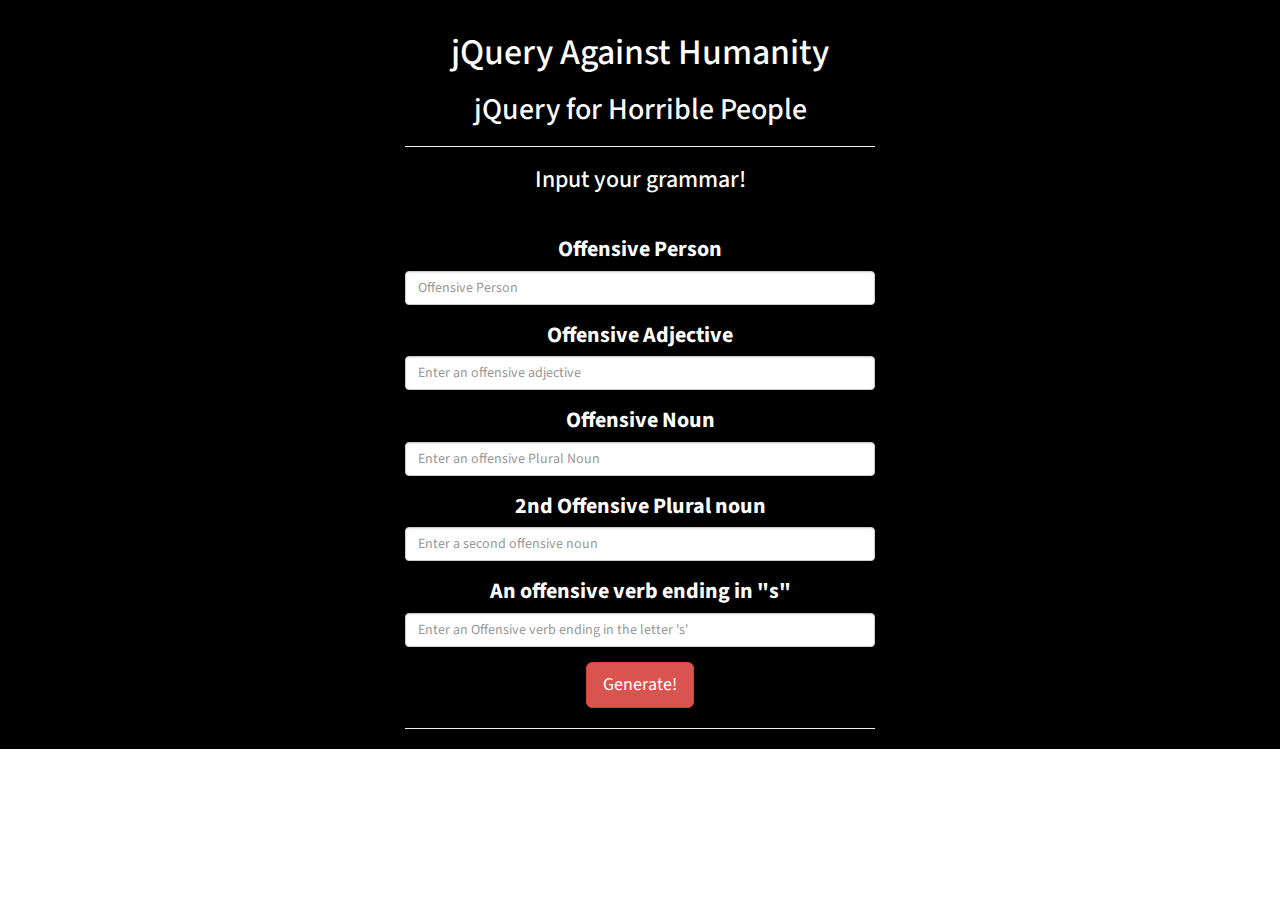
==== index.html @ 966055d3 "taking out notes that are irrelevant" ====
<!DOCTYPE html>
<html>

<head>
    <link href="css/main.css" rel="stylesheet" type="text/css" >
     <link href='https://fonts.googleapis.com/css?family=Source+Sans+Pro' rel="stylesheet" type="text/css">
    
    <title>jQuery Against Humanity.</title>
</head>

<body>
    <div class= "bodybackground">
    <div class="container">
        <h1>jQuery Against Humanity</h1>
        <h2>jQuery for Horrible People</h2>
        <form id="my-form" role="form">
<!--
            <input type="my-input" class="form-control" type="text" placeholder=" Type a letter to find what's horrible">
            <br>
            <button type="submit" id="btn-click" class="btn btn-danger btn-md">Submit your Crazy</button>
-->
        </form>
        
        
    <!--START FORM  ------------------------------------------------------------------------------------------>
    <div id="questions">
      
        <hr>
        
          <h3>Input your grammar!</h3>
        <br>
        <form role="form">


<div class="form-group">
                <label for="person"> Offensive Person</label>
                <input id="person" class="form-control person" type="text" placeholder="Offensive Person">
            </div>


<div class="form-group">
                <label for="adjective"> Offensive Adjective</label>
                <input id="adjective" class="form-control adjective" type="text" placeholder="Enter an offensive adjective">
            </div>

<div class="form-group">
                <label for="noun">Offensive Noun</label>
                <input id="noun" class="form-control noun" type="text" placeholder="Enter an offensive Plural Noun">
            </div>
                        
<div class="form-group">
                <label for="noun2">2nd Offensive Plural noun</label>
                <input id="noun2" class="form-control plural-noun" type="text" placeholder="Enter a second offensive noun">
            </div>
           
            
<div class="form-group">
                <label for="verb">An offensive verb ending in "s"</label>
                <input id="verb" class="form-control verb" type="text" placeholder="Enter an Offensive verb ending in the letter 's'">        
            </div>
        </form>

        <button id="btn-click" type="submit" class="btn btn-danger btn-lg">Generate!</button>
        <hr>
    </div>
    <!--This div will go at the bottom of your form  -->
    <!-- END OF FORM --------------------------------------------------------------------------------------->
        
         <!--START STORY------------------------------------------------------------------------------------>
<!--       <script>$("#story").hide();</script>-->
        <div id="storyhide">
            <div id="storyhide1">
    
                
 <div class="story">    
     <h2>Finally! A service that delivers <span class="noun2"></span> right to your door! Brought to you by <span class="person"></span>.</h2>
        </div>
        
<div class="story">     
<h2>Step 1: <span class="noun2"></span><br> Step 2: <span class="verb"></span>
<br> Step 3: Profit. </h2> 
</div> 
        
<div class="story">
    <h2> I've got <span class="noun"></span> by day, <span class="noun2"></span> by night. </h2>
        </div>
                
<div class="story">
 <h2>A successful job interview begins with a firm handshake and ends with <span class="noun"></span>.</h2>       
        </div> 
        
        
        <!------END OF STORY------------------------------------------->
<br>

        <div>     
<button id= "play-btn"
type="submit" class="btn btn-danger btn-lg">Play Again?</button>
        </div>
                
                
</div> <!--StoryHide1 div---->
    </div> <!--StoryHide div---->    
        
        
</div> <!--BodyBackground div  --->
    
<!-- Latest compiled and minified CSS -->
<link rel="stylesheet" href="http://maxcdn.bootstrapcdn.com/bootstrap/3.3.5/css/bootstrap.min.css">
<!-- jQuery library -->
<script src="https://ajax.googleapis.com/ajax/libs/jquery/1.11.3/jquery.min.js"></script>

<!-- Latest compiled JavaScript -->
<script src="http://maxcdn.bootstrapcdn.com/bootstrap/3.3.5/js/bootstrap.min.js"></script> 
<!--
    <script src="http://code.jquery.com/jquery-1.10.2.min.js"></script>
    <script src="http://netdna.bootstrapcdn.com/bootstrap/3.0.3/js/bootstrap.min.js"></script>
-->
    <script src="js/main.js"></script>
    </div> <!--Container Div class -->
</body>

</html>
---- css/main.css ----
/* main.css */

.container {
    padding-top: 13px;
    max-width: 500px;
    background-color: #000;
    font-family: 'Source Sans Pro';
    font-size: 22px;
    background: #000;
    color: #fff;
    text-align: center;
}

.bodybackground {
    max-width:100%;
 background-color: #000;   
    
}
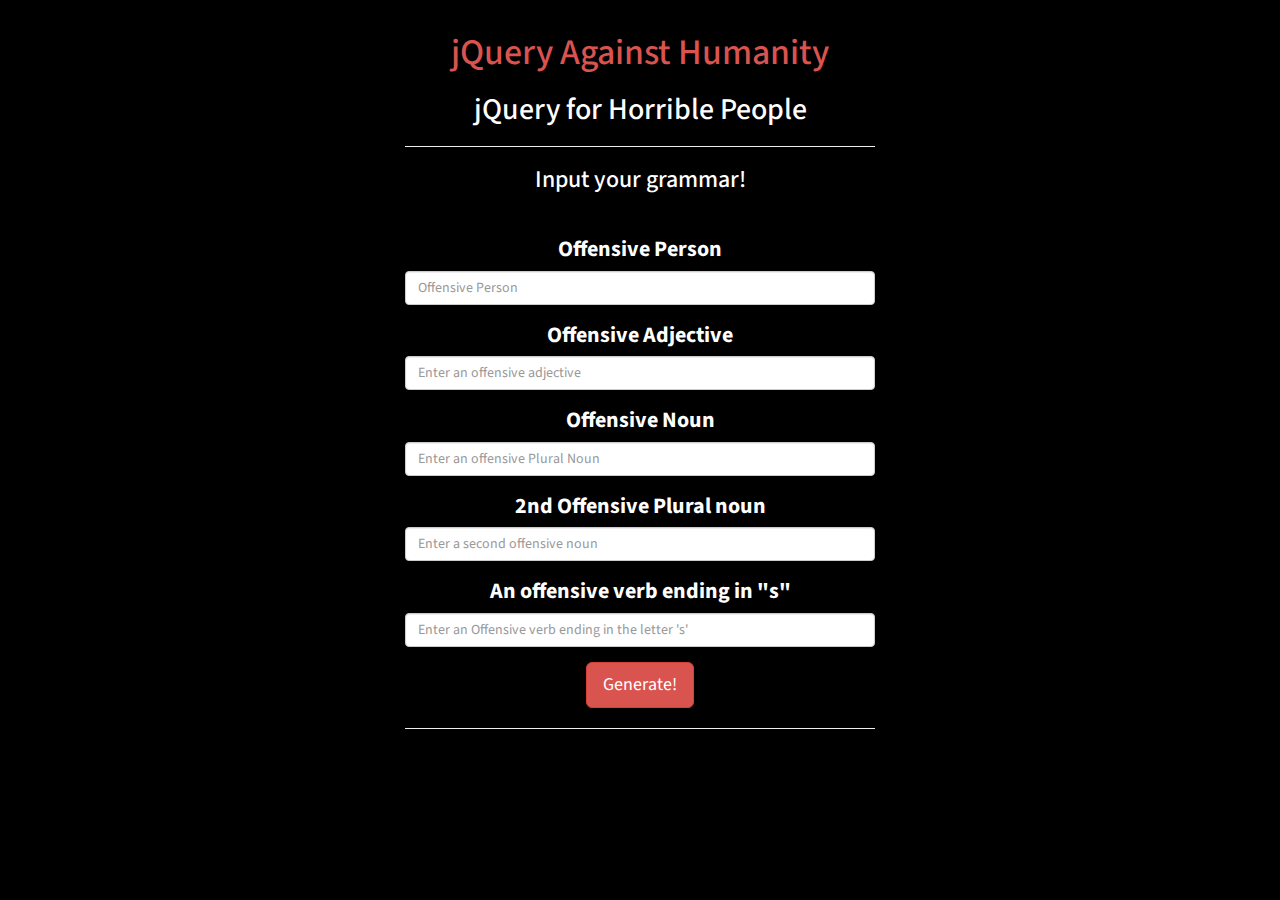
==== commit 133dd60e: "updated css, added color to heading" ====
--- a/index.html
+++ b/index.html
@@ -1,5 +1,5 @@
 <!DOCTYPE html>
-<html>
+<html style="background-color:#000">
 
 <head>
     <link href="css/main.css" rel="stylesheet" type="text/css" >
@@ -11,7 +11,7 @@
 <body>
     <div class= "bodybackground">
     <div class="container">
-        <h1>jQuery Against Humanity</h1>
+        <h1 style="color:#d9534f">jQuery Against Humanity</h1>
         <h2>jQuery for Horrible People</h2>
         <form id="my-form" role="form">
 <!--
@@ -68,37 +68,44 @@
         
          <!--START STORY------------------------------------------------------------------------------------>
 <!--       <script>$("#story").hide();</script>-->
+       
         <div id="storyhide">
             <div id="storyhide1">
-    
+    <hr>
                 
  <div class="story">    
-     <h2>Finally! A service that delivers <span class="noun2"></span> right to your door! Brought to you by <span class="person"></span>.</h2>
+     <h2>Finally! A service that delivers <span class="noun2" style="color:#d9534f"></span> right to your door! Brought to you by <span class="person" style="color:#d9534f"></span>.</h2>
         </div>
         
+                 <hr>
+         
 <div class="story">     
-<h2>Step 1: <span class="noun2"></span><br> Step 2: <span class="verb"></span>
+<h2>Step 1: <span class="noun2"></span><br> Step 2: <span class="verb" style="color:#d9534f"></span>
 <br> Step 3: Profit. </h2> 
 </div> 
         
+                 <hr>
+         
 <div class="story">
-    <h2> I've got <span class="noun"></span> by day, <span class="noun2"></span> by night. </h2>
+    <h2> I've got <span class="noun" style="color:#d9534f"></span> by day, <span class="noun2" style="color:#d9534f"></span> by night. </h2>
         </div>
+                 <hr>
+         
                 
 <div class="story">
- <h2>A successful job interview begins with a firm handshake and ends with <span class="noun"></span>.</h2>       
+ <h2>A successful job interview begins with a firm handshake and ends with <span class="noun" style="color:#d9534f"></span>.</h2>       
         </div> 
         
+                <hr>
         
         <!------END OF STORY------------------------------------------->
 <br>
 
         <div>     
 <button id= "play-btn"
-type="submit" class="btn btn-danger btn-lg">Play Again?</button>
+type="submit" class="btn btn-danger btn-lg" style="padding-bottom:10px">Play Again?</button>
         </div>
-                
-                
+                             
 </div> <!--StoryHide1 div---->
     </div> <!--StoryHide div---->    
         
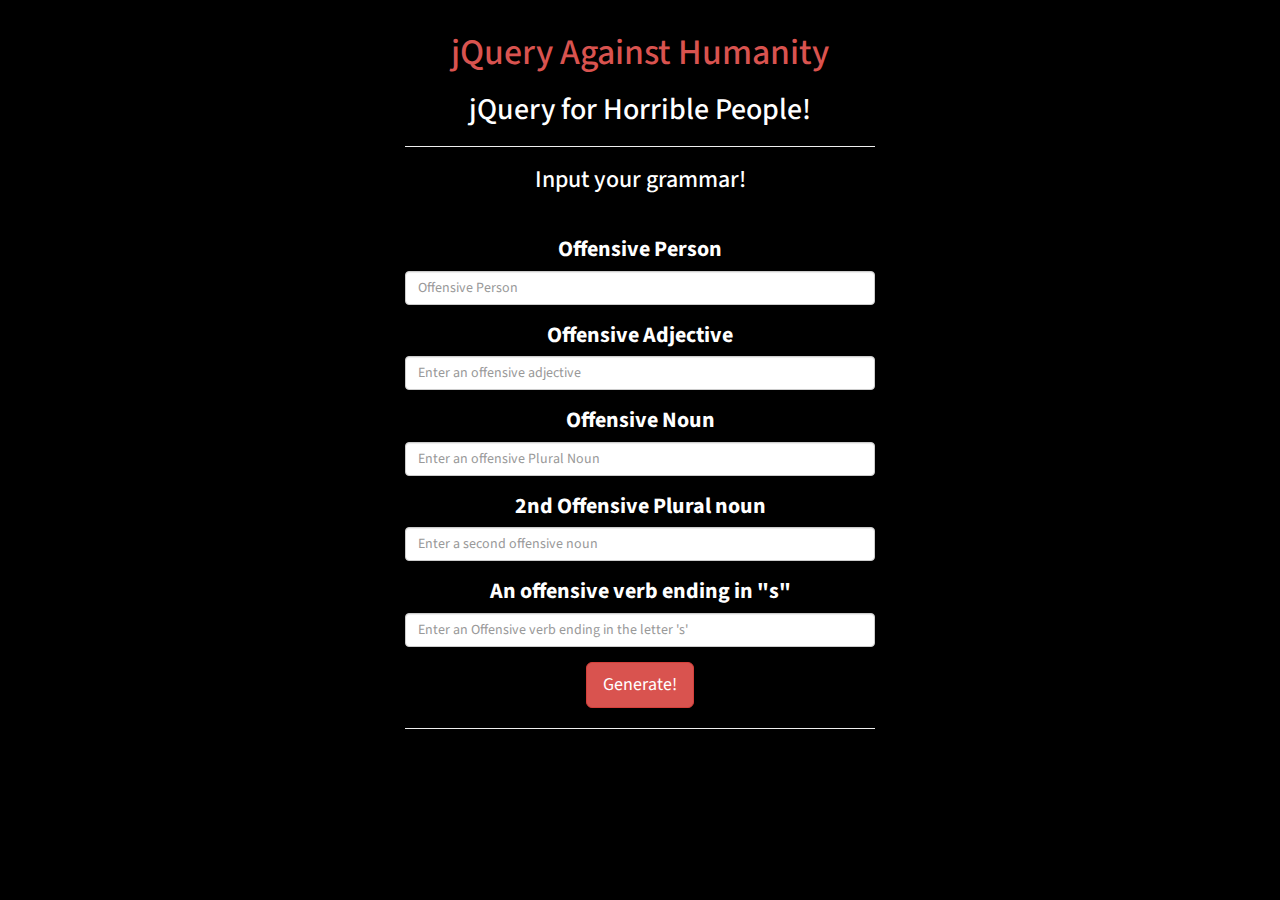
==== commit b80a0e1c: "Update index.html" ====
--- a/index.html
+++ b/index.html
@@ -12,7 +12,7 @@
     <div class= "bodybackground">
     <div class="container">
         <h1 style="color:#d9534f">jQuery Against Humanity</h1>
-        <h2>jQuery for Horrible People</h2>
+        <h2>jQuery for Horrible People!</h2>
         <form id="my-form" role="form">
 <!--
             <input type="my-input" class="form-control" type="text" placeholder=" Type a letter to find what's horrible">
@@ -22,7 +22,7 @@
         </form>
         
         
-    <!--START FORM  ------------------------------------------------------------------------------------------>
+    <!-- START FORM  ------------------------------------------------------------------------------------------>
     <div id="questions">
       
         <hr>
@@ -63,10 +63,10 @@
         <button id="btn-click" type="submit" class="btn btn-danger btn-lg">Generate!</button>
         <hr>
     </div>
-    <!--This div will go at the bottom of your form  -->
+    <!-- This div will go at the bottom of your form  -->
     <!-- END OF FORM --------------------------------------------------------------------------------------->
         
-         <!--START STORY------------------------------------------------------------------------------------>
+         <!-- START STORY ------------------------------------------------------------------------------------>
 <!--       <script>$("#story").hide();</script>-->
        
         <div id="storyhide">
@@ -98,7 +98,7 @@
         
                 <hr>
         
-        <!------END OF STORY------------------------------------------->
+        <!-- ---- END OF STORY ----------------------------------------- -->
 <br>
 
         <div>     
@@ -106,11 +106,11 @@
 type="submit" class="btn btn-danger btn-lg" style="padding-bottom:10px">Play Again?</button>
         </div>
                              
-</div> <!--StoryHide1 div---->
-    </div> <!--StoryHide div---->    
+</div> <!-- StoryHide1 div-- -->
+    </div> <!-- StoryHide div-- -->    
         
         
-</div> <!--BodyBackground div  --->
+</div> <!-- BodyBackground div  -->
     
 <!-- Latest compiled and minified CSS -->
 <link rel="stylesheet" href="http://maxcdn.bootstrapcdn.com/bootstrap/3.3.5/css/bootstrap.min.css">
@@ -124,7 +124,7 @@
     <script src="http://netdna.bootstrapcdn.com/bootstrap/3.0.3/js/bootstrap.min.js"></script>
 -->
     <script src="js/main.js"></script>
-    </div> <!--Container Div class -->
+    </div> <!-- Container Div class -->
 </body>
 
-</html>+</html>
